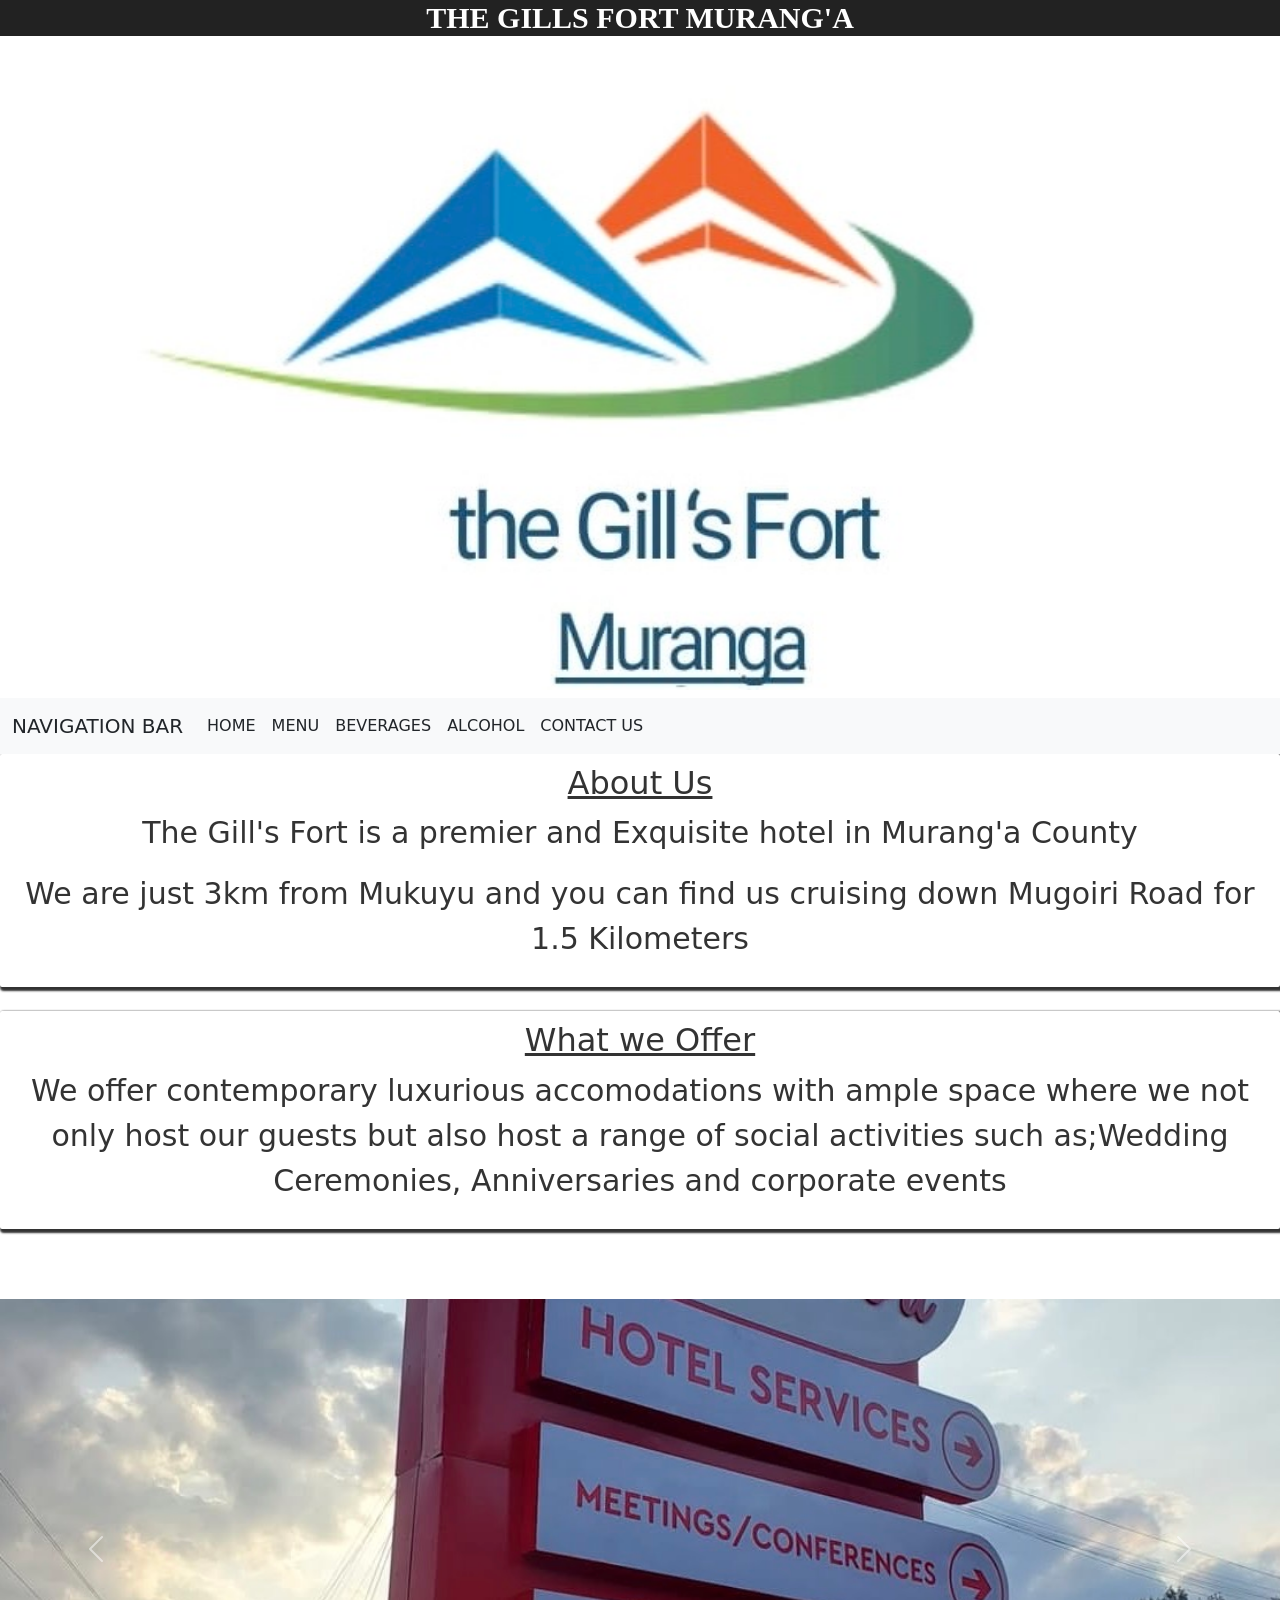
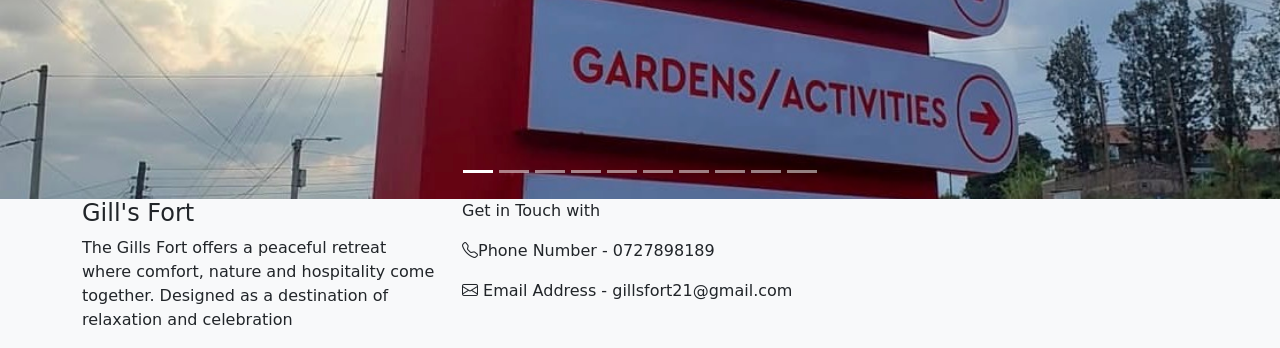
==== index.html @ d9cb8506 "first commit" ====
<!DOCTYPE html>
<html lang="en">
<head>
    <meta charset="UTF-8">
    <meta name="viewport" content="width=device-width, initial-scale=1.0">
    <title>THE GILLS FORT MURANG'A</title>
   <!-- css -->
    <link rel="stylesheet" href="style.css">
    <!-- bootstrap css -->
     <link rel="stylesheet" href="The CSS;JS Bootstrap/css/bootstrap.min.css">
    <!-- bootstrap Icons -->
     <link rel="stylesheet" href="https://cdn.jsdelivr.net/npm/bootstrap-icons@1.13.1/font/bootstrap-icons.min.css">
     <h1 class="Head1">THE GILLS FORT MURANG'A
      <img src="static/images/206B057E-2C45-46EB-94B4-165AD79D907F.jpeg" width="100%" alt="">
     </h1>
    </head>

<body id="body">
<!-- A responsive Nav Bar     -->
 <nav class="navbar navbar-expand-lg bg-light">
  <div class="container-fluid">
    <a class="navbar-brand text-dark" href="#">NAVIGATION BAR</a>
    <button class="navbar-toggler" type="button" data-bs-toggle="collapse" data-bs-target="#navbarNavAltMarkup" aria-controls="navbarNavAltMarkup" aria-expanded="false" aria-label="Toggle navigation">
      <span class="navbar-toggler-icon"></span>
    </button>
    <div class="collapse navbar-collapse" id="navbarNavAltMarkup">
      <div class="navbar-nav">
        <a class="nav-link active text-dark" aria-current="page" href="index.html">HOME</a>
        <a class="nav-link text-dark" href="Menu.html">MENU</a>
        <a class="nav-link text-dark" href="Beverage.html">BEVERAGES</a>
        <a class="nav-link text-dark" href="Alcohol.html">ALCOHOL</a>
        <a class="nav-link text-dark" href="Contact.html">CONTACT US</a>
      </div>
    </div>
  </div>
</nav>
<main>
    <section id="HOME PAGE">
    <div id="Intro">
        <h2>About Us</h2>
    <p>The Gill's Fort is a premier and Exquisite hotel in Murang'a County </p>
    <p>We are just 3km from Mukuyu and you can find us cruising down Mugoiri Road for 1.5 Kilometers</p>
    </div> <br>
    <div id="Intro">
        <h2>What we Offer</h2>
        <p>We offer contemporary luxurious accomodations with ample space where we not only host our guests but also host a range of social activities such as;Wedding Ceremonies, Anniversaries and corporate events</p>
    </div>
    <br>
    <div>
        <h2 id="H2">Below are some of our Facilities</h2>
    </div>
      <!-- Carousel -->
    <div id="carouselExample" class="carousel slide" data-bs-ride="carousel">

    <!-- Indicators -->
    <div class="carousel-indicators">
        <button type="button" data-bs-target="#carouselExample" data-bs-slide-to="0" class="active"></button>
        <button type="button" data-bs-target="#carouselExample" data-bs-slide-to="1"></button>
        <button type="button" data-bs-target="#carouselExample" data-bs-slide-to="2"></button>
        <button type="button" data-bs-target="#carouselExample" data-bs-slide-to="3"></button>
        <button type="button" data-bs-target="#carouselExample" data-bs-slide-to="4"></button>
        <button type="button" data-bs-target="#carouselExample" data-bs-slide-to="5"></button>
        <button type="button" data-bs-target="#carouselExample" data-bs-slide-to="6"></button>
        <button type="button" data-bs-target="#carouselExample" data-bs-slide-to="7"></button>
        <button type="button" data-bs-target="#carouselExample" data-bs-slide-to="8"></button>
        <button type="button" data-bs-target="#carouselExample" data-bs-slide-to="9"></button>
    </div>

    <!-- Images -->
    <div class="carousel-inner">

        <div class="carousel-item active">
            <img src="static/images/IMG_5040.jpeg" class="d-block w-100">
        </div>

        <div class="carousel-item">
            <img src="static/images/IMG_5039.jpeg" class="d-block w-100">
        </div>

        <div class="carousel-item">
            <img src="static/images/GillsfortBoardroom.jpg" class="d-block w-100">
        </div>

        <div class="carousel-item">
            <img src="static/images/GillsfortPool.jpg" class="d-block w-100">
        </div>

        <div class="carousel-item">
            <img src="static/images/IMG_5041.jpeg" class="d-block w-100">
        </div>

        <div class="carousel-item">
            <img src="static/images/IMG_5042.jpeg" class="d-block w-100">
        </div>

        <div class="carousel-item">
            <img src="static/images/GillsfortpoolNight.jpg" class="d-block w-100">
        </div>

        <div class="carousel-item">
            <img src="static/images/IMG_5043.jpeg" class="d-block w-100">
        </div>

        <div class="carousel-item">
            <img src="static/images/IMG_5044.jpeg" class="d-block w-100">
        </div>

        <div class="carousel-item">
            <img src="static/images/IMG_5045.jpeg" class="d-block w-100">
        </div>

    </div>

    <!-- Controls -->
    <button class="carousel-control-prev" type="button" data-bs-target="#carouselExample" data-bs-slide="prev">
        <span class="carousel-control-prev-icon"></span>
    </button>

    <button class="carousel-control-next" type="button" data-bs-target="#carouselExample" data-bs-slide="next">
        <span class="carousel-control-next-icon"></span>
    </button>

</div>
</section>
</main>
<footer class="bg-light">
    <div class="container">
        <div class="row">
            <!-- column 1 -->
             <div class="col-md-4">
                <h4>Gill's Fort</h4>
                <p>The Gills Fort offers a peaceful retreat where comfort, nature and hospitality come together. Designed as a destination of relaxation and celebration</p>
             </div>
        <!-- column 2 -->
         <div class="col-md-4">
                <p>Get in Touch with</p>
                <p><i class="bi bi-telephone"></i>Phone Number - 0727898189</p>
                <p><i class="bi bi-envelope"></i> Email Address - gillsfort21@gmail.com</p>

        </div>
    </div>
</footer>


    <script src="The CSS;JS Bootstrap/js/bootstrap.min.js"></script>
    
</body>
</html>
---- style.css ----
.Head1{
    text-align: center;
    color: #FFFFFF;
    font-family: Cambria, Cochin, Georgia, Times, 'Times New Roman', serif;
    background-color: #222222;
    font-size: 30px;
    font-weight: bold;
}
#body{
    background-color: #FFFFFF;
    overflow-x: hidden;
}
#Intro{
    text-align: center;
    border: 3px;
    border-radius: 2px 2px 2px 2px;
    box-shadow: 2px 2px 2px 2px;
    padding: 10px 10px 10px 10px;
    color:  #333333;
    background-color: #FFFFFF;
    font-size: 30px;
}
h2{
    text-decoration: underline;
}
#H2{
    text-align: center;
    color: #FFFFFF ;
     font-weight: bold;
}
@media(max-width:767px){
    Body{
        background-color: #FFFFFF;
    }
}
.menu{
    padding:60px;
    font-family: Arial, Helvetica, sans-serif;
    background-color:#FFFFFF;
}
.menu-container{
    display: flex;
    justify-content: center;
    gap: 80px;
    width: 100%;
    max-width: 100%;
    padding: 10px;
}
.menu-column{
    width: 100%;
    margin-bottom: 100px;
    font-size: 22px;
    color:#333333 ;
    padding: 20px;
}
.menu-item{
    display: flex;
    flex-wrap: wrap;
   gap: 8px;
}
#Bev{
    text-align: center;
    text-decoration: none;
    text-decoration: underline;
    color: #333333;
}
#bev{
    text-align: center;
    text-decoration: none;
    font-family: Cambria, Cochin, Georgia, Times, 'Times New Roman', serif;
    color:#333333;
}
.Box{
    border-radius: 3px 3px 3px 3px;
    border: 5px 5px 5px 5px goldenrod;
    box-shadow: 3px 3px 3px 3px goldenrod;
    border-bottom: 10%;
}
#Cock{
    color: crimson;
}
.Key li a{
    color: #333333 ;
    text-decoration: underline;
    font-weight: bolder ;
    
}
.Key{
   list-style-type: none;
   display: grid;
   gap: 5px;
   flex-wrap: wrap;
   text-decoration: underline;
   grid-template-columns: 1fr 1fr;
   
}
a{
    text-decoration: none !important;

}
.Con{
    color: #333333;
    text-decoration: underline;
}
#Wrap{
    color: crimson;
}
.navbar .btn{
    background-color: #C9A227;
    color:#FFFFFF ;
}
#F{
    text-decoration: underline;
}
.P{
    color: #333333;
}
.menu-item span:first-child{
    max-width: 85%;
    word-wrap: break-word;
}
.menu-item span:last-child{
   font-weight: bold;
   white-space: nowrap;
}
.carousel-item img {
    width: 100%;
    height: 500px;
    object-fit: cover;
}
.menu-item span{
    display: inline;
}
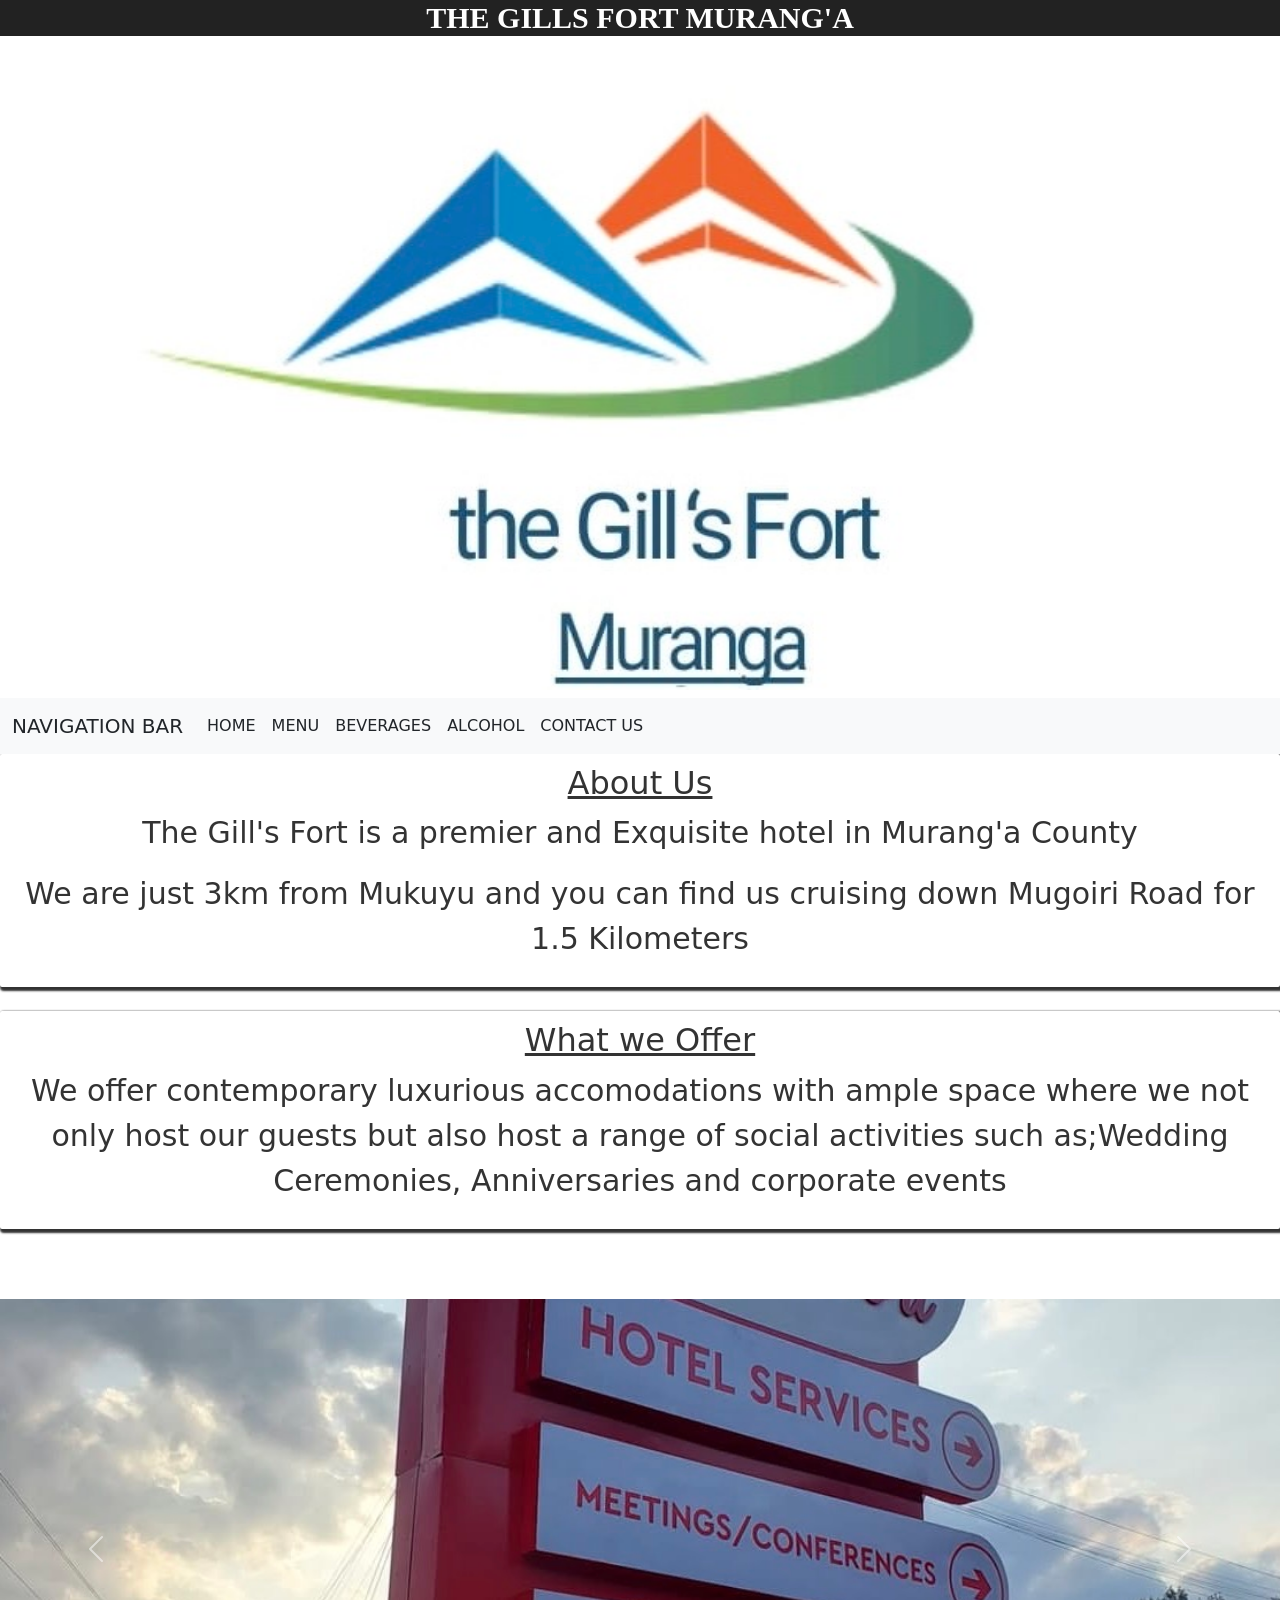
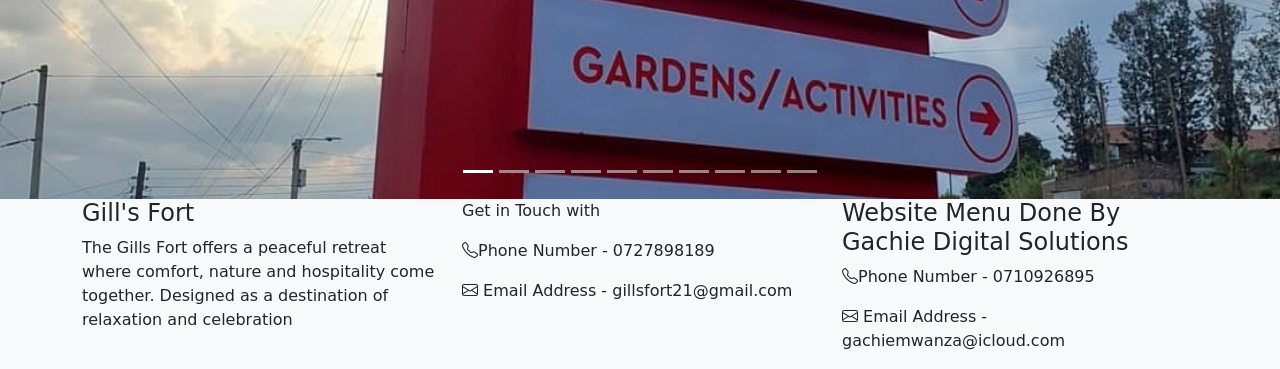
==== commit 79c3007f: "second c" ====
--- a/index.html
+++ b/index.html
@@ -138,6 +138,13 @@
                 <p><i class="bi bi-envelope"></i> Email Address - gillsfort21@gmail.com</p>
 
         </div>
+        <!-- column 3 -->
+         <div  class="col-md-4">
+        <h4>Website Menu Done By Gachie Digital Solutions</h4>
+         <p><i class="bi bi-telephone"></i>Phone Number - 0710926895</p>
+        <p><i class="bi bi-envelope"></i> Email Address - gachiemwanza@icloud.com</p>
+            
+         </div>
     </div>
 </footer>
 
--- a/style.css
+++ b/style.css
@@ -34,7 +34,7 @@
     }
 }
 .menu{
-    padding:60px;
+    padding:20px;
     font-family: Arial, Helvetica, sans-serif;
     background-color:#FFFFFF;
 }
